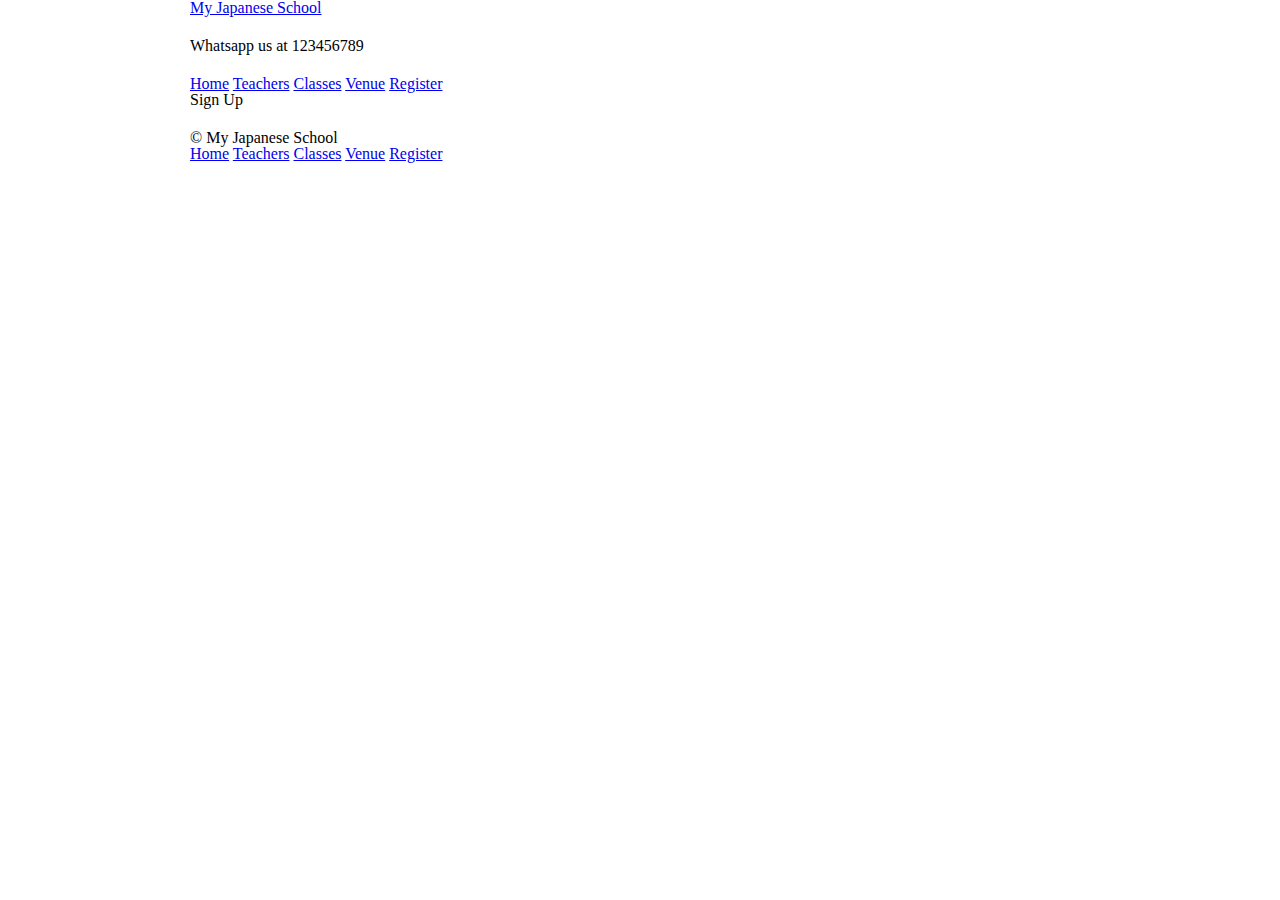
==== classes.html @ cd290459 "style: update CSS according to lesson 3 and 4 of Shay Howe's course" ====
<!DOCTYPE html>
<html lang="en">

  <head>
    <meta charset="utf-8">
    <title>Classes</title>
    <link rel="stylesheet" href="assets/stylesheets/main.css">
  </head>

  <body>

    <!-- Header -->

    <header class="container">

      <h1>
        <a href="index.html">My Japanese School</a>
      </h1>

      <h3>Whatsapp us at 123456789</h3>

      <nav>
        <a href="index.html">Home</a>
        <a href="teachers.html">Teachers</a>
        <a href="classes.html">Classes</a>
        <a href="venue.html">Venue</a>
        <a href="register.html">Register</a>
      </nav>

    </header>

    <!-- Main content -->

    <section class="container">

      <h1>Sign Up</h1>

    </section>

    <!-- Footer -->

    <footer class="container">

      <small>&copy; My Japanese School</small>

      <nav>
        <a href="index.html">Home</a>
        <a href="teachers.html">Teachers</a>
        <a href="classes.html">Classes</a>
        <a href="venue.html">Venue</a>
        <a href="register.html">Register</a>
      </nav>

    </footer>

  </body>
</html>
---- assets/stylesheets/main.css ----
/* http://meyerweb.com/eric/tools/css/reset/
   v2.0 | 20110126
   License: none (public domain)
*/

html, body, div, span, applet, object, iframe,
h1, h2, h3, h4, h5, h6, p, blockquote, pre,
a, abbr, acronym, address, big, cite, code,
del, dfn, em, img, ins, kbd, q, s, samp,
small, strike, strong, sub, sup, tt, var,
b, u, i, center,
dl, dt, dd, ol, ul, li,
fieldset, form, label, legend,
table, caption, tbody, tfoot, thead, tr, th, td,
article, aside, canvas, details, embed,
figure, figcaption, footer, header, hgroup,
menu, nav, output, ruby, section, summary,
time, mark, audio, video {
  margin: 0;
  padding: 0;
  border: 0;
  font-size: 100%;
  font: inherit;
  vertical-align: baseline;
}
/* HTML5 display-role reset for older browsers */
article, aside, details, figcaption, figure,
footer, header, hgroup, menu, nav, section {
  display: block;
}
body {
  line-height: 1;
}
ol, ul {
  list-style: none;
}
blockquote, q {
  quotes: none;
}
blockquote:before, blockquote:after,
q:before, q:after {
  content: '';
  content: none;
}
table {
  border-collapse: collapse;
  border-spacing: 0;
}

/*
  ========================================
  Grid
  ========================================
*/

*,
*:before,
*:after {
  -webkit-box-sizing: border-box;
     -moz-box-sizing: border-box;
          box-sizing: border-box;
}
.container {
  margin: 0 auto;
  padding-left: 30px;
  padding-right: 30px;
  width: 960px;
}

/*
  ========================================
  Typography
  ========================================
*/

h1, h3, h4, h5, p {
  margin-bottom: 22px;
}

/*
  ========================================
  Buttons
  ========================================
*/

.btn {
  border-radius: 5px;
  display: inline-block;
  margin: 0;
}
.btn-alt {
  border: 1px solid #dfe2e5;
  padding: 10px 30px;
}

/*
  ========================================
  Home
  ========================================
*/

.hero {
  padding: 22px 80px 66px 80px;
}
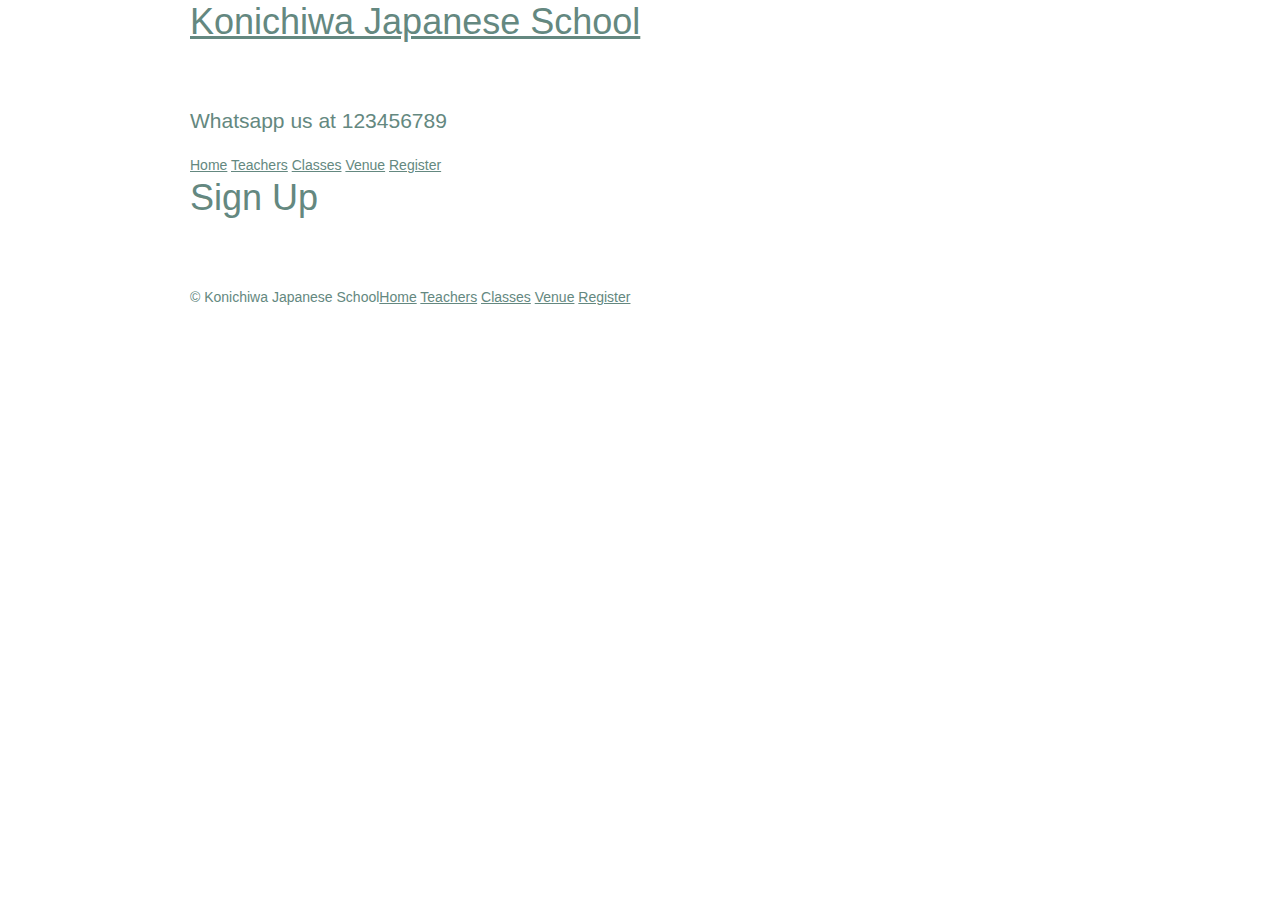
==== commit b17855d6: "docs: lesson 5 and 6 of Shay Howe's course" ====
--- a/classes.html
+++ b/classes.html
@@ -11,15 +11,15 @@
 
     <!-- Header -->
 
-    <header class="container">
+    <header class="container group">
 
       <h1>
-        <a href="index.html">My Japanese School</a>
+        <a href="index.html">Konichiwa Japanese School</a>
       </h1>
 
-      <h3>Whatsapp us at 123456789</h3>
+      <h3 class="tagline">Whatsapp us at 123456789</h3>
 
-      <nav>
+      <nav class="primary-nav">
         <a href="index.html">Home</a>
         <a href="teachers.html">Teachers</a>
         <a href="classes.html">Classes</a>
@@ -39,9 +39,9 @@
 
     <!-- Footer -->
 
-    <footer class="container">
+    <footer class="primary-footer container group">
 
-      <small>&copy; My Japanese School</small>
+      <small>&copy; Konichiwa Japanese School</small>
 
       <nav>
         <a href="index.html">Home</a>
--- a/assets/stylesheets/main.css
+++ b/assets/stylesheets/main.css
@@ -47,6 +47,16 @@
   border-spacing: 0;
 }
 
+/* 
+  ========================================
+  Custom styles
+  ========================================
+*/
+body {
+  color: #888;
+  font: 300 16px/22px "Open Sans", "Helvetica Neue", Helvetica, Arial, sans-serif;
+}
+
 /*
   ========================================
   Grid
@@ -60,11 +70,50 @@
      -moz-box-sizing: border-box;
           box-sizing: border-box;
 }
+.container,
+.grid {
+  margin: 0 auto;
+  width: 960px;
+}
 .container {
-  margin: 0 auto;
   padding-left: 30px;
   padding-right: 30px;
-  width: 960px;
+}
+.grid,
+.col-1-3,
+.col-2-3 {
+  padding-left: 15px;
+  padding-right: 15px;
+}
+.col-1-3,
+.col-2-3  {
+  display: inline-block;
+  vertical-align: top;
+}
+.col-1-3 {
+  width: 33.33%;
+}
+.col-2-3 {
+  width: 66.66%;
+}
+
+/*
+  ========================================
+  Clearfix
+  ========================================
+*/
+
+.group:before,
+.group:after {
+  content: "";
+  display: table;
+}
+.group:after {
+  clear: both;
+}
+.group {
+  clear: both;
+  *zoom: 1;
 }
 
 /*
@@ -76,7 +125,34 @@
 h1, h3, h4, h5, p {
   margin-bottom: 22px;
 }
-
+h1, h2, h3, h4 {
+  color: #648880;
+}
+h1 {
+  font-size: 36px;
+  line-height: 44px;
+}
+h2 {
+  font-size: 24px;
+  line-height: 44px;
+}
+h3 {
+  font-size: 21px;
+}
+h4 {
+  font-size: 18px;
+}
+h5 {
+  color: #a9b2b9;
+  font-size: 14px;
+  font-weight: 400;
+}
+strong {
+  font-weight: 400;
+}
+cite, em {
+  font-style: italic;
+}
 /*
   ========================================
   Buttons
@@ -95,10 +171,71 @@
 
 /*
   ========================================
+  Primary header
+  ========================================
+*/
+
+.logo {
+  border-top: 4px solid #648880;
+  float: left;
+  font-size: 48px;
+  line-height: 44px;
+  padding: 40px 0 22px 0;
+}
+.tagline {
+  margin: 66px 0 22px 0;
+}
+.primary-nav {
+  font-size: 14px;
+  font-weight: 400;
+}
+
+/*
+  ========================================
+  Primary footer
+  ========================================
+*/
+
+.primary-footer {
+  color: #648880;
+  font-size: 14px;
+  padding-bottom: 44px;
+  padding-top: 44px;
+}
+.primary-footer small {
+  float: left;
+  font-weight: 400;
+}
+
+/*
+  ========================================
   Home
   ========================================
 */
 
 .hero {
+  line-height: 44px;
   padding: 22px 80px 66px 80px;
 }
+.hero h2 {
+  font-size: 36px;
+}
+.hero p {
+  font-size: 24px;
+}
+
+/*
+  ========================================
+  Links
+  ========================================
+*/
+
+a:hover {
+  color: #a9b2b9;
+}
+a {
+  color: #648880;
+}
+.teaser a:hover h3 {
+  color: #a9b2b9;
+}